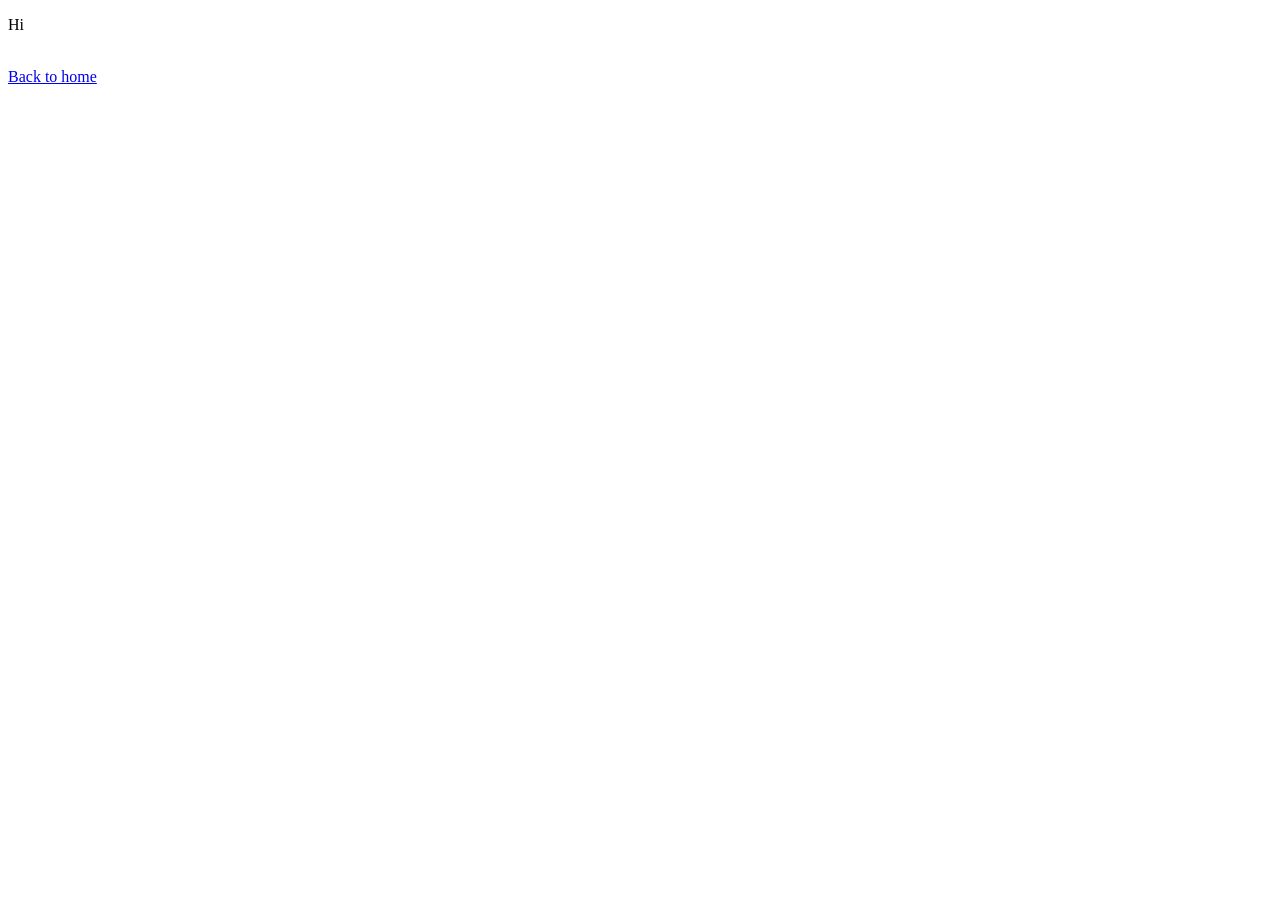
==== flexbox mobile (3 colors)/index.html @ 5a82861d "done" ====
<!DOCTYPE html>
<html lang="en">
<head>
    <meta charset="UTF-8">
    <meta name="viewport" content="width=device-width, initial-scale=1.0">
    <title>Flexbox</title>
</head>
<body>
    <p>Hi</p>
    <br>
    <a href="../index.html">Back to home</a>
</body>
</html>
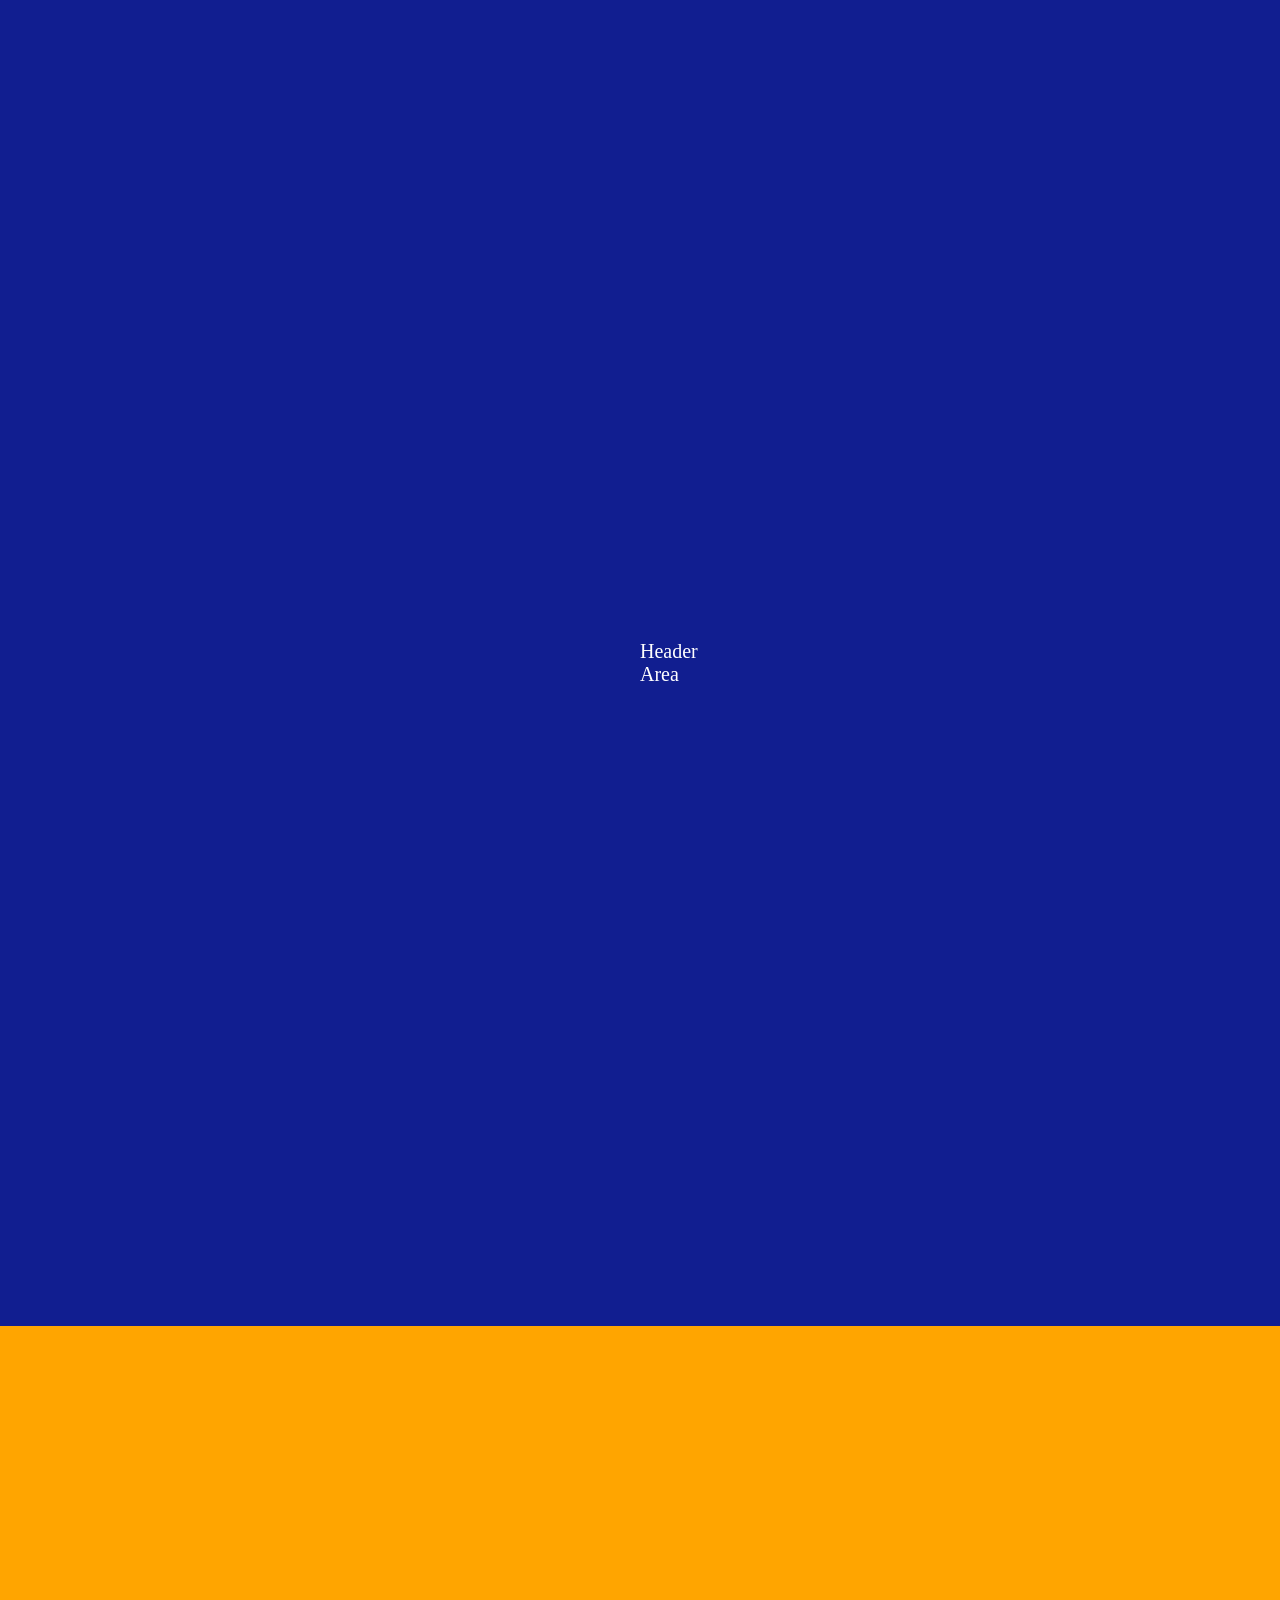
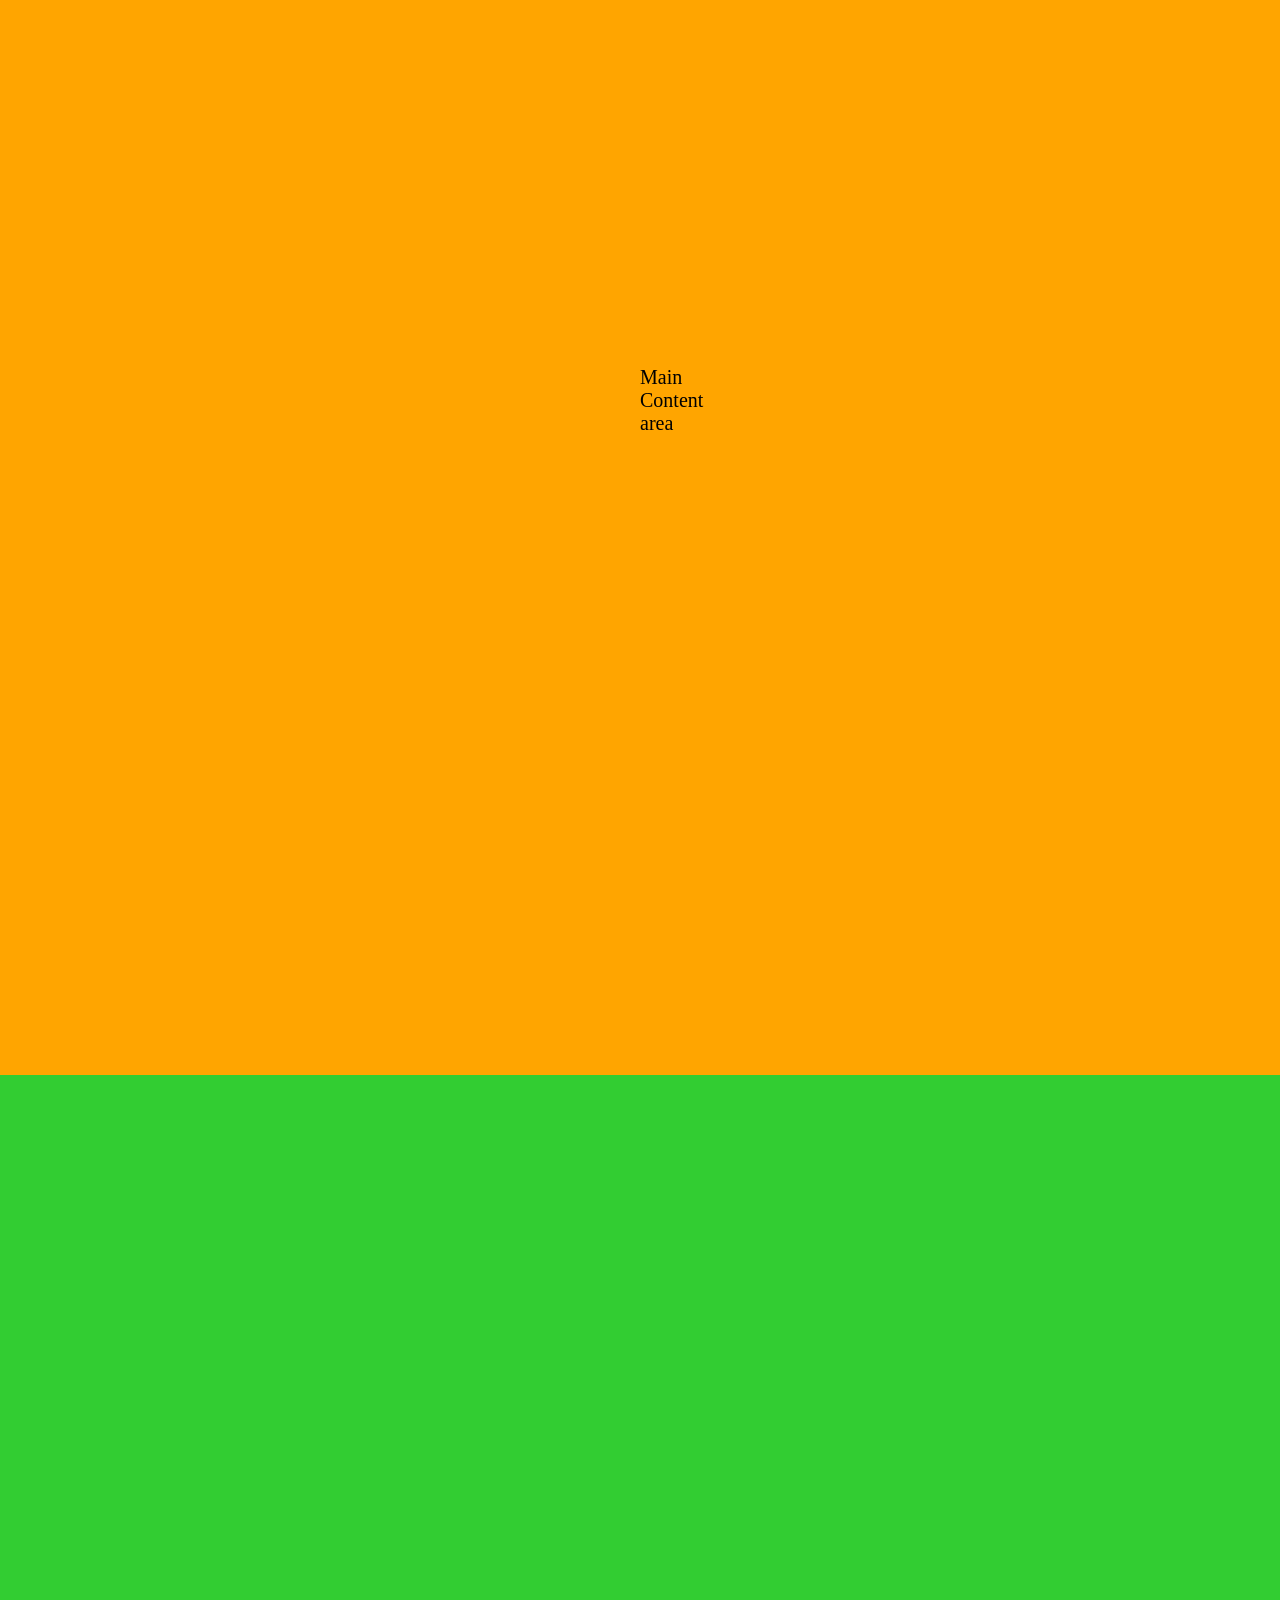
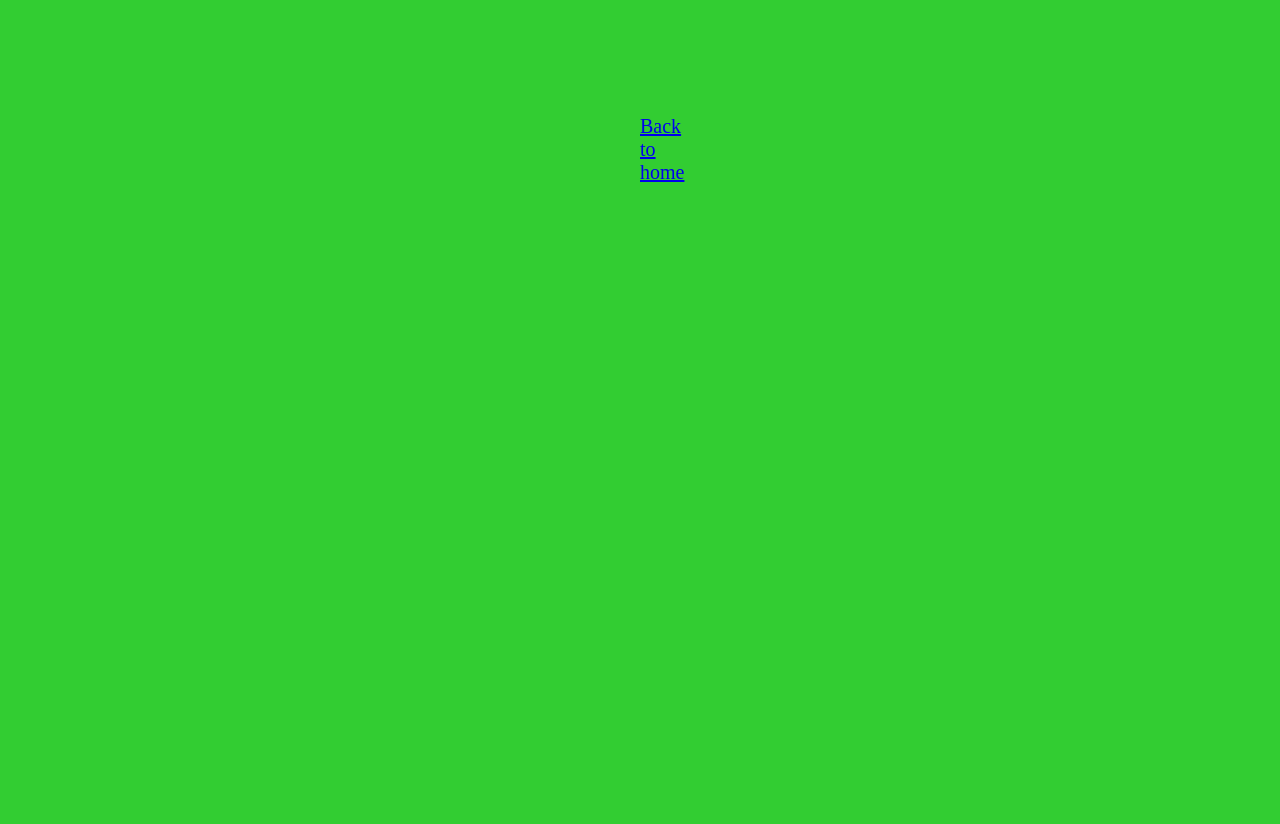
==== commit fee4c9bf: "done" ====
--- a/flexbox mobile (3 colors)/index.html
+++ b/flexbox mobile (3 colors)/index.html
@@ -3,11 +3,21 @@
 <head>
     <meta charset="UTF-8">
     <meta name="viewport" content="width=device-width, initial-scale=1.0">
+    <link rel="stylesheet" href="styles.css">
     <title>Flexbox</title>
 </head>
 <body>
-    <p>Hi</p>
-    <br>
-    <a href="../index.html">Back to home</a>
+    <header>
+        <p>Header Area</p>
+    </header>
+
+    <main>
+        <p>Main Content area</p>
+    </main>
+
+    <footer>
+        <a href="../index.html">Back to home</a>
+    </footer>
+
 </body>
 </html>
--- a/flexbox mobile (3 colors)/styles.css
+++ b/flexbox mobile (3 colors)/styles.css
@@ -0,0 +1,33 @@
+* {
+    box-sizing: border-box;
+    margin: 0;
+    padding: 0;
+    font-size: 20px;
+}
+
+body {
+    font-family: sans-seif;
+}
+
+header,
+main,
+footer {
+    width: 100%;
+    padding: 50%;
+}
+
+header {
+    background-color: #111e90ff;
+}
+
+header p {
+    color: white;
+}
+
+main {
+    background-color: orange;
+}
+
+footer {
+    background-color: limegreen;
+}
